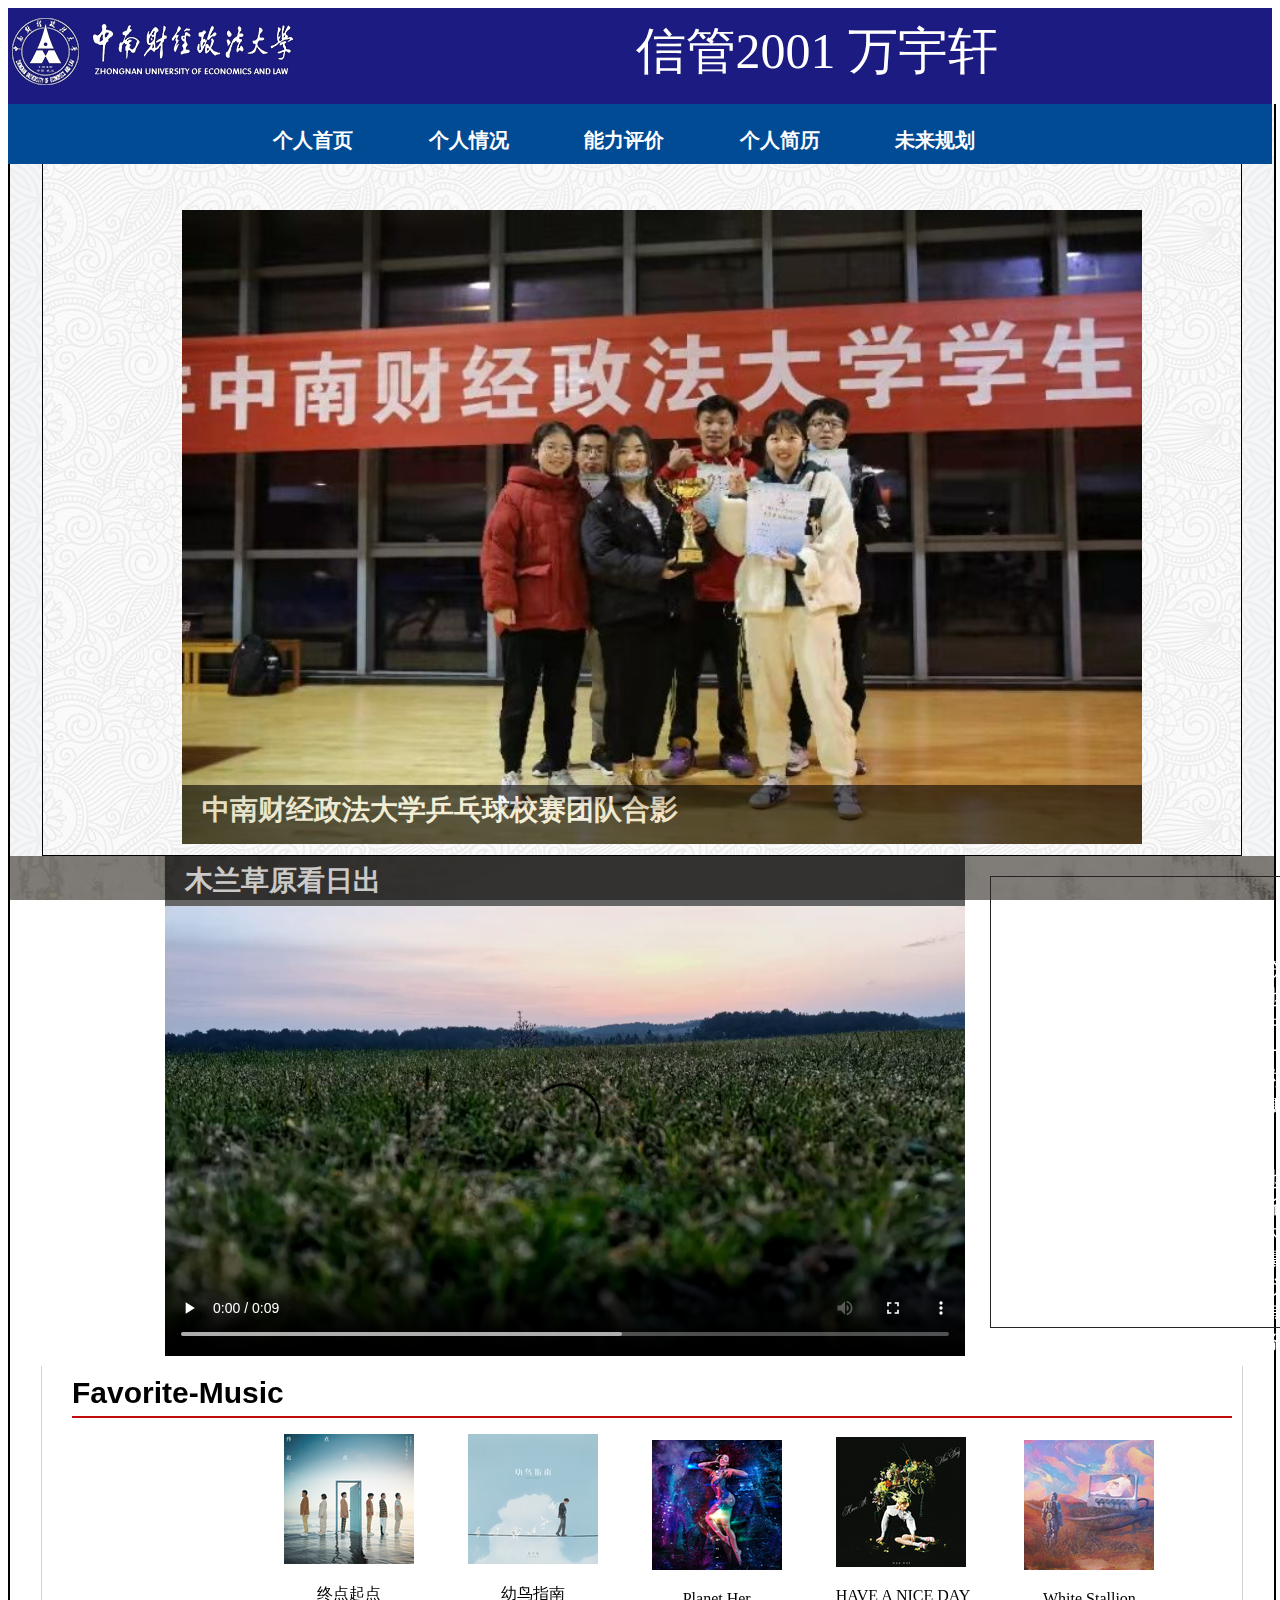
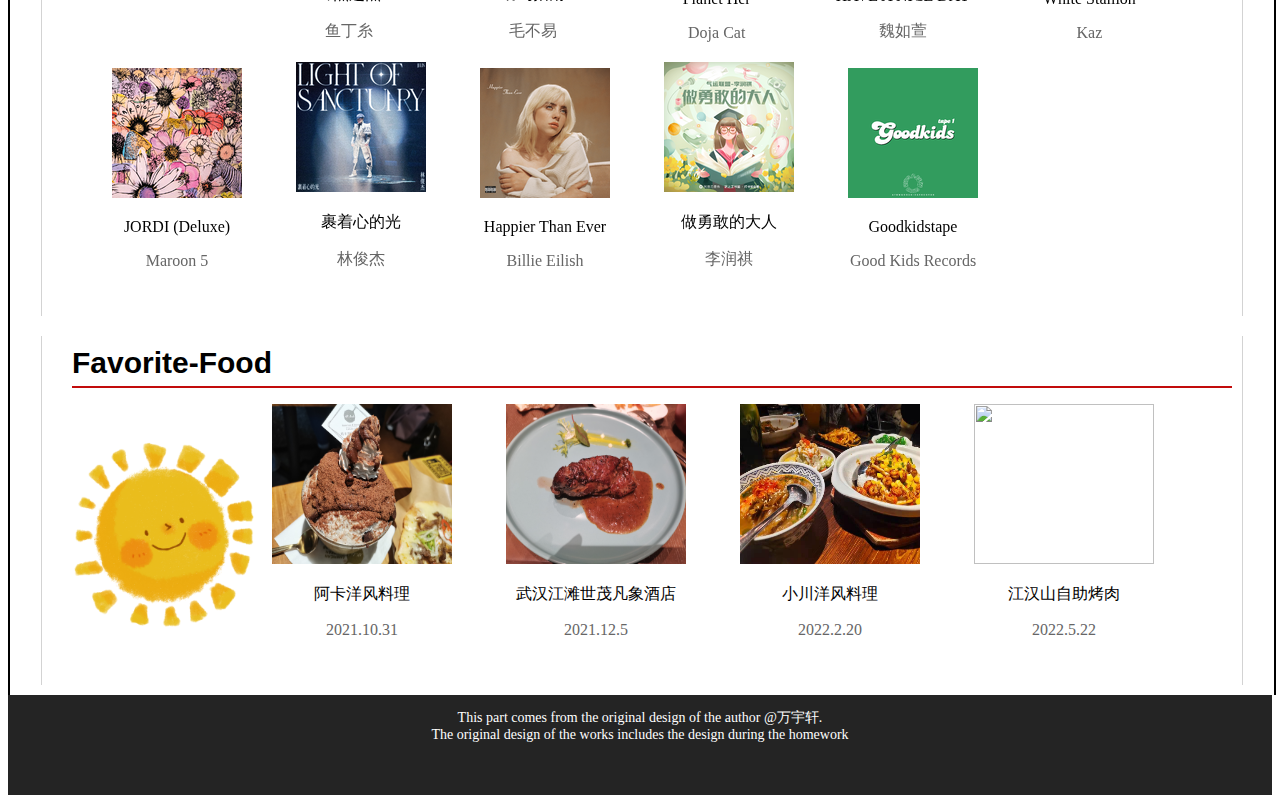
==== index.html @ 876a5306 "init" ====
<!DOCTYPE html>
<html lang="en">
<head>
    <meta charset="UTF-8">
    <meta http-equiv="X-UA-Compatible" content="IE=edge">
    <meta name="viewport" content="width=device-width, initial-scale=1.0">
    <link href="css/index.css" rel="stylesheet" type="text/css"/>
    <link rel="stylesheet" href="https://cdn.bootcss.com/font-awesome/4.7.0/css/font-awesome.css">
    <!--font awesome矢量图标库-->
    <script src="js/jquery-3.6.0.js"></script>
    <script src="js/index.js"></script>
    <title>万宇轩的个人简介</title>
</head>
<body>
    <!-- header -->
    <div id="header">
        <div class="inner">
            <div class="head">
                <a href="/" class="daoh"></a>
                <div class="bt_1">
                    <a  title="信管2001 万宇轩" target="_blank" class="">
                        <span class="bt_1">信管2001 万宇轩</span>
                    </a>
                </div>
            </div>
        </div>
    </div>
    <!-- 导航栏 -->
    <div class="menu">
        <ul class="nav">
            <li class="nav1"><a href="./index.html" target="_self">个人首页</a></li>
            <li class="nav1">
                <a href="./page2.html">个人情况</a>
                <ul class="sub">
                    <li><a href="./page2.html"  target="_self">基本情况</a></li>
                    <li><a href="./page2.html"  target="_self">个人爱好</a></li>
                    <li><a href="./page2.html"  target="_self">荣誉奖励</a></li>
                    <li><a href="./page2.html"  target="_self">求学经历</a></li>
                </ul>
            </li>
            <li class="nav1">
                <a href="./page3.html">能力评价</a>
                <ul class="sub">
                    <li><a href="./page3.html"  target="_self">科研创新</a></li>
                    <li><a href="./page3.html"  target="_self">专业技能</a></li>
                    <li><a href="./page3.html"  target="_self">文体特长</a></li>
                    <li><a href="./page3.html"  target="_self">社会工作</a></li>
                    <li><a href="./page3.html"  target="_self">社会实践</a></li>
                </ul>
            </li>
            <li class="nav1"><a href="./page3.html"  target="_self">个人简历</a></li>
            <li class="nav1"><a href="./page4.html"  target="_self">未来规划</a></li>  
        </ul>
    </div>

<!-- 主要内容container -->
<div class="container_1">
    <div class="in">
        <div id="box">
            <div id="banner" >
                <ul class="slider-list">
                    <li class="slider-pic">
                        <img src="./images/db-1.png" alt="中南财经政法大学乒乓球校赛团队合影" width="1000px" height="650px" style="position:absolute" /></a>
                        <div class="info_1">
                            <div class="title"><a href="./index.html" target="_self" style="text-decoration: none;color:#fff">中南财经政法大学乒乓球校赛团队合影</a></div>
                        </div>
                    </li>
                    <li class="slider-pic">
                        <img src="./images/db-2.png" alt="晒太阳" width="1000px" height="650px" style="position:absolute"/></a>
                        <div class="info_1">
                            <div class="title"><a href="./index.html" target="_self" style="text-decoration: none;color:#fff">晒太阳</a></div>
                        </div>
                    </li>
                    <li class="slider-pic">
                        <img src="./images/db-3.png" alt="师姐们毕业了" width="1000px" height="650px" style="position:absolute"/></a>
                        <div class="info_1">
                            <div class="title"><a href="./index.html" target="_self" style="text-decoration: none;color:#fff">师姐们毕业了</a></div>
                        </div>
                    </li> 
                    <li class="slider-pic">
                        <img src="./images/db-4.png" alt="木兰草原之行" width="1000px" height="650px" style="position:absolute"/></a>
                        <div class="info_1">
                            <div class="title"><a href="./index.html" target="_self" style="text-decoration: none;color:#fff">木兰草原之行</a></div>
                        </div>
                    </li>   
                </ul>
            </div >
            <a class="left" ><</a>
            <a class="right" >></a>
        </div>
    </div>
    <!-- 轮播图 -->
    
</div>
<div class="container_2">
    <div class="cont_2_1">
        <video width="800px" height="450px" controls >
         <source src="./images/mlcy.mp4" type="video/mp4">
        </video>
    </div>
    <div class="info_2">
        <div class="title"><a href="./index.html" target="_self" style="text-decoration: none;color:#fff">木兰草原看日出</a></div>
    </div>
    <div class="cont_2_2">
        <div class="cont_2_2_1">
        <p class="p1">木兰草原--日出视频记录</p>
        <p>“敕勒川，阴山下。天似穹庐，笼盖四野。天苍苍，野茫茫，风吹草地现牛羊。”提起草原，相信大家脑海中浮现的都是一望无际绿油油的草地，一轮圆月高悬净澈澈的天穹，大群奔驰的骏马，牧羊人在粗犷的烈风中扬起马鞭，赶着马匹。</p>
        <p>今天我要给大家介绍的是华中地区蒙古风情景区-武汉木兰草原。湖北省武汉市黄陂区王家河街道聂家岗，在木兰山东面、胜天农庄南面，属"木兰八景"之一，规划面积20000多余亩，分为草原风情旅游区和休闲度假区，融草原风情观光、户外拓展、水上游乐、商务会议、休闲度假为一体。</p>
        <!-- <p>一大片草原映入眼帘，眼前一亮的感觉，星星点缀的各式各样的蒙古包。往前走是一个人工湖，清澈见底，还有几只萌萌哒小鹅游来游去。不得不说，如果北方的草原粗犷而奔放，那么武汉的木兰草原，无疑多了一分小家碧玉的柔美多姿。这是江南和漠北的结合，给人一种全新的不一样的感受！</p> -->
    </div>
</div>
</div>
<div class="container_3">
    <div class="g-bd">
        <div class="g-wrap">
        <div class="u-title f-cb">
        <h3><span class="f-ff2">Favorite-Music</span></h3>
        </div>
    
        <ul class="m-cvrlst_m-cvrlst-alb2_f-cb">
        <li class="wwy-bt" style="margin-right: 50px;">
        <div>
        <img src="./images/music_1.jpg">
        <a  class="msk" title="终点起点"></a>
        </div>
        <p class="dec"><a title="终点起点">终点起点</a></p>
        <p class="f-thide">
        <span  title="鱼丁糸">
        <a class="s-fc3" >鱼丁糸</a>
        </span>
        </p>
        </li>
    
        <li class="wwy-bt" style="margin-right: 50px;">
        <div>
        <img src="./images/music_2.jpg">
        <a  class="msk" title="幼鸟指南"></a>
        </div>
        <p class="dec"><a title="幼鸟指南">幼鸟指南</a></p>
        <p class="f-thide">
        <span  title="毛不易">
        <a class="s-fc3" >毛不易</a>
        </span>
        </p>
        </li>
    
    
        <li class="wwy-bt" style="margin-right: 50px;">
        <div>
        <img src="./images/music_3.jpg">
        <a  class="msk" title="Planet Her"></a>
        </div>
        <p class="dec"><a  title="Planet Her">Planet Her</a></p>
        <p class="f-thide">
        <span  title="Doja Cat">
        <a class="s-fc3" >Doja Cat</a>
        </span>
        </p>
        </li>
    
    
        <li class="wwy-bt" style="margin-right: 50px;">
        <div>
        <img src="./images/music_4.jpg">
        <a class="msk" title="HAVE A NICE DAY"></a>
        </div>
        <p class="dec"><a  title="HAVE A NICE DAY">HAVE A NICE DAY</a></p>
        <p class="f-thide">
        <span  title="魏如萱">
        <a class="s-fc3" >魏如萱</a>
        </span>
        </p>
        </li>
    
    
        <li class="wwy-bt" style="margin-right: 50px;">
        <div>
        <img src="./images/music_5.jpg">
        <a class="msk" title="White Stallion"></a>
        </div>
        <p class="dec"><a  title="White Stallion">White Stallion</a></p>
        <p class="f-thide">
        <span  title="Kaz">
        <a class="s-fc3" >Kaz</a>
        </span>
        </p>
        </li>
    
    
        <li class="wwy-bt" style="margin-right: 50px;">
        <div>
        <img src="./images/music_6.jpg">
        <a  class="msk" title="JORDI (Deluxe)"></a>
        </div>
        <p class="dec"><a  title="JORDI (Deluxe)">JORDI (Deluxe)</a></p>
        <p class="f-thide">
        <span  title="Maroon 5">
        <a class="s-fc3" >Maroon 5</a>
        </span>
        </p>
        </li>
    
    
        <li class="wwy-bt" style="margin-right: 50px;">
        <div>
        <img src="./images/music_7.jpg">
        <a  class="msk" title="裹着心的光"></a>
        </div>
        <p class="dec"><a title="裹着心的光">裹着心的光</a></p>
        <p class="f-thide">
        <span  title="林俊杰">
        <a class="s-fc3" >林俊杰</a>
        </span>
        </p>
        </li>
    
    
        <li class="wwy-bt" style="margin-right: 50px;">
        <div>
        <img src="./images/music_8.jpg">
        <a  class="msk" title="Happier Than Ever"></a>
        </div>
        <p class="dec"><a  title="Happier Than Ever">Happier Than Ever</a></p>
        <p class="f-thide">
        <span  title="Billie Eilish">
        <a class="s-fc3" >Billie Eilish</a>
        </span>
        </p>
        </li>
    
    
        <li class="wwy-bt" style="margin-right: 50px;">
        <div>
        <img src="./images/music_9.jpg">
        <a  class="msk" title="做勇敢的大人"></a>
        </div>
        <p class="dec"><a  title="做勇敢的大人">做勇敢的大人</a></p>
        <p class="f-thide">
        <span  title="李润祺">
        <a class="s-fc3" >李润祺</a>
        </span>
        </p>
        </li>
    
    
        <li class="wwy-bt" style="margin-right: 50px;">
        <div>
        <img src="./images/music_10.jpg">
        <a class="msk" title="Goodkidstape"></a>
        </div>
        <p class="dec"><a  title="Goodkidstape 1">Goodkidstape</a></p>
        <p class="f-thide">
            <span  title="A Few Good Kids Records">
                <a class="s-fc3" >Good Kids Records</a>
                </span>
        </p>
        </li>
        </ul>
        </div>
        </div>
</div>

<div class="container_4">
    <div class="g-bd">
        <div class="cont_4_1">
            <img src="./images/bottom.png" alt=" " width="200px" height="200px">
        </div>
        <div class="g-wrap">
        <div class="u-title f-cb">
        <h3><span class="f-ff2">Favorite-Food</span></h3>
        </div>
    
        <ul class="m-cvrlst_m-cvrlst-alb2_f-cb">
        <li class="wwy-bt" style="margin-right: 50px;">
        <div>
        <img src="./images/food_1.jpg" width="180px" height="160px">
        <a  class="msk" title="阿卡洋风料理"></a>
        </div>
        <p class="dec"><a title="阿卡洋风料理">阿卡洋风料理</a></p>
        <p class="f-thide">
        <span  title="2021.10.31">
        <a class="s-fc3" >2021.10.31</a>
        </span>
        </p>
        </li>
    
        <li class="wwy-bt" style="margin-right: 50px;">
        <div>
        <img src="./images/food_2.jpg" width="180px" height="160px">
        <a  class="msk" title="武汉江滩世茂凡象酒店"></a>
        </div>
        <p class="dec"><a title="武汉江滩世茂凡象酒店">武汉江滩世茂凡象酒店</a></p>
        <p class="f-thide">
        <span  title="2021.12.5">
        <a class="s-fc3" >2021.12.5</a>
        </span>
        </p>
        </li>
    
    
        <li class="wwy-bt" style="margin-right: 50px;">
        <div>
        <img src="./images/food_3.jpg" width="180px" height="160px">
        <a  class="msk" title="小川洋风料理"></a>
        </div>
        <p class="dec"><a  title="小川洋风料理">小川洋风料理</a></p>
        <p class="f-thide">
        <span  title="Doja Cat">
        <a class="s-fc3" >2022.2.20</a>
        </span>
        </p>
        </li>
    
    
        <li class="wwy-bt" style="margin-right: 50px;">
        <div>
        <img src="./images/food_4.jpg" width="180px" height="160px">
        <a class="msk" title="江汉山自助烤肉"></a>
        </div>
        <p class="dec"><a  title="江汉山自助烤肉">江汉山自助烤肉</a></p>
        <p class="f-thide">
        <span  title="2022.5.22">
        <a class="s-fc3" >2022.5.22</a>
        </span>
        </p>
        </li>
    
        </ul>
        </div>
        </div>
</div>
		
<!-- 底部footer -->
    <div class="footer">
        <p>This part comes from the original design of the author @万宇轩. <br>The original design of the works includes the design during the homework</p>
    </div>
</body>
</html>
---- css/index.css ----
div.inner{
    margin: 0;
    padding: 0;
    width: 1000px;
    
}

div#header{
    height: 96px;
    background-color: rgb(27, 27, 129);
}

.daoh {
    display: inline-block;
    width: 284px;
    height: 67px;
    position: absolute;
    left: 4px;
    top: 10px;
}
.head {
    width: 100%;
    height: 96px;
    position: relative;
    background: url(../images/logo.png) no-repeat 2px 10px;
}

.head .head_1 {
    width: 371px;
    height: 20px;
    position: absolute;
    top: 10px;
    right: 0px;
}

ol, ul {
    list-style: none;
}

.bt_1  {
    float: right;
    position: relative;
    font-size: 50px;
    color: #fff;
    font-family: "隶书";
    padding: 5px 5px;
}




/* 导航栏 */
.menu{
    float: left;
    width:100%;
    height:60px;
    text-align: center;
    background-color:#014b95;
}
.menu .nav{
    list-style: none;
    padding-left:18%;  
} 

.menu .nav1{
    position: relative;
    float:left;
    width:15%;
}
.menu li a{
    display: block;
    background-color: #014b95;
    color: #fff;
    font-family:Arial, Helvetica, sans-serif;
    font-size:20px;
    font-weight:bold;
    line-height: 40px;
    padding: 0 20px;
    text-decoration: none;
}
.menu li:hover a {
    background-color: #1f8adc;
}
/* 子菜单 */
.sub {
    position: absolute;
    z-index: 999;
    width : 100%;
    height: 0;
    opacity: 0;
    overflow: hidden;
    text-align: center;
   
}

/* 鼠标移入显示 */
li:hover ul.sub {
    opacity: 1;
    height : auto;
    
}
.sub li {
    float: none;
    z-index:999;
}
.sub a {
    color: rgb(255, 255, 255) ;
    /*因为前面定义过a的样式，加!important表示优先执行*/
    font-weight: normal !important;
    line-height: 1.5 !important;
    padding: 10px !important;
    background-color: #014b95;
}
.sub li:hover a {
    background-color: rgb(0, 114, 202);

}

/* 轮播图 */
#box{
    /*border:1px solid black;*/
    height: 710px;
    background: url('../images/background4.png') no-repeat center center;
    background-size: cover;
    /* position: relative; */
}
#banner{
    /*border:1px solid #000;*/
    width: 1000px;
    height: 650px; 
    padding-top:30px;
    overflow: hidden;
    position: relative;
    margin: auto;
}
ul li{list-style-type: none}
#banner ul{
    /*border:1px solid #000;*/ 
    overflow: hidden;
    position: relative;
} 
#banner ul>li{
    /*border:1px solid #000;*/
    width: 1000px;
    height: 650px;
    float: left;
    position: relative;
}
/*新闻标题*/
.info_1{
    /* border:1px solid #000; */
    position: absolute; 
    margin-top:575px;
    z-index: 2;
    width: 1000px;
    height: 70px;
    background-color: #000;
    opacity: 0.6;
}

.info_2{
    /* border:1px solid #000; */
    position: absolute;
    margin-left: 155px; 
    margin-top:0;
    z-index: 2;
    width: 800px;
    height: 50px;
    background-color: #000;
    opacity: 0.6;
}

.title{
    position: absolute;
    height: 50px;
    line-height: 50px;
    padding: 0 20px;
    font-size: 28px;
    font-weight: bold;
    z-index: 50;
}
/*左右按钮*/
.left,.right {
    /*display: block;*/
    width: 55px;
    text-align: center;
    height: 80px;
    /**/line-height: 70px;
    background: #000;
    color: #fff;
    font-size: 80px;
    font-weight: 200;
    z-index: 2;
    opacity: 0.5;    
}
.left {
    position:relative;
    float:left;
    margin-top:-340px;
}
.right {
    position:relative;
    float:right;
    margin-top:-340px;
}
  
.container_1{
    /* float: left; */
    top:140px;
    background: url(../images/bg-3.png) fixed center 0;
    height: auto;
    width: 100%;
    padding: 0px;
    border-left:  #000 2px solid;
    border-right:  #000 2px solid;
}

.in{
    width: 1198px;
    height: 750px;
    /* margin-top: 100px; */
    /* margin-left: 100px; */
    margin: auto;
    background: url(../images/bg-2.png) fixed center 0;
    border: #000 1px solid;
    /* position: relative; */
    /* float: left; */
    /* background-color: rgb(242, 241, 221); */
}

.container_2{
    float: left;
    height: 500px;
    width: 100%;
    background: url(../images/zhongj-bg.jpg) fixed center 0;
    padding: 0px;
    border-left:  #000 2px solid;
    border-right:  #000 2px solid;
}

.cont_2_1{
    float: left;
    margin-left: 145px;
    margin-top: 40px;
    padding: 10px;
}

.cont_2_2{
    /* float: right; */
    width: 365px;
    margin-top: 20px;
    margin-left: 980px;
    height: 450px;
    border: #242424 1px solid;
}

.cont_2_2_1{
    margin-left: 10px;
}

.cont_2_2_1 .p1{
    font-weight: bold;
    font-family: "黑体";
    font-size: 24px;
    color: #fff;
}
.cont_2_2_1 p{
    font-size: 20px;
    font-family: "宋体";
    /* line-height: 120%; */
    color: #fff;
}

.container_3{
    float: left;
    height: auto;
    width: 100%;
    background: url(../images/bg-3.png) fixed center 0;
    padding: 0px;
    border-left:  #000 2px solid;
    border-right:  #000 2px solid;
}

.g-bd{
    width: 1200px;
    /* min-height: 500px; */
    margin: 10px auto;
    background-color: #fff;
    border: 1px solid #d3d3d3;
    border-width: 0 1px;
}

.container_4{
    float: left;
    height: auto;
    width: 100%;
    background: url(../images/bg-2.png) fixed center 0;
    padding: 0px;
    border-left:  #000 2px solid;
    border-right:  #000 2px solid;
}

.cont_4_1{
    position: absolute;
    margin-top: 100px;
    margin-left: 20px;
    width: 100px;
    height: 100px;
}
.g-wrap {
    margin-left: 20px;
    padding: 10px;
}

.u-title {
    height: 40px;
    border-bottom: 2px solid #c20c0c;
}

.u-title h3 {
    margin-top: 0;
    float: left;
    font-size: 30px;
    font-weight: bolder;

}

.f-ff2 {
    font-family: "Microsoft Yahei", Arial, Helvetica, sans-serif;
}


.dec{
    text-align: center;
}

.f-thide {
    text-align: center;
    font-size: 16px;
    overflow: hidden;
    text-overflow: ellipsis;
    white-space: nowrap;
    word-wrap: normal;
}


.s-fc3, a.s-fc3:hover {
    text-align: center;
    color: #666;
}


.wwy-bt{
    display: inline-block;
}

.footer{
    display: table;
    height: 100px;
    width: 100%;
    background: #242424;
    /* border-bottom: 1px solid #000; */
}

.footer p{
    vertical-align: middle;
    text-align:center;
    font-family:'微软雅黑';
    font-size:14px;
    color: #fff;
}
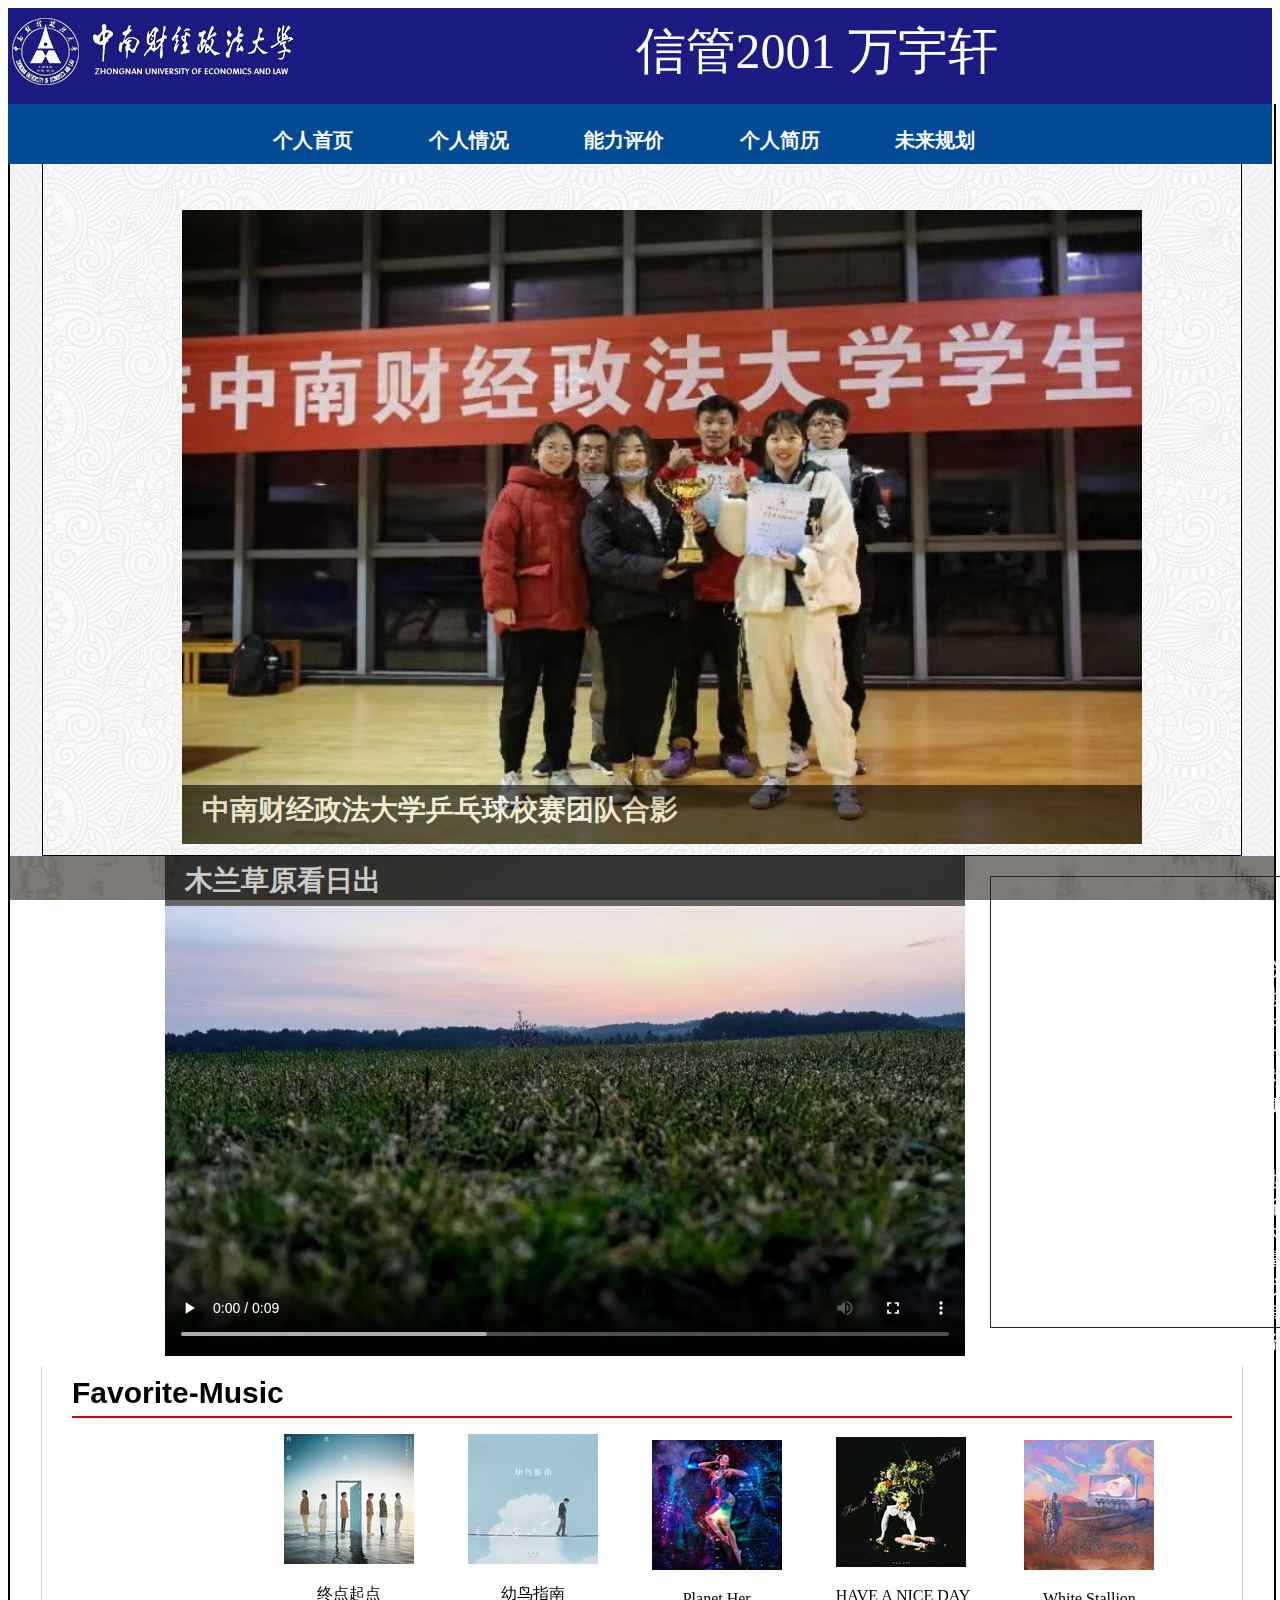
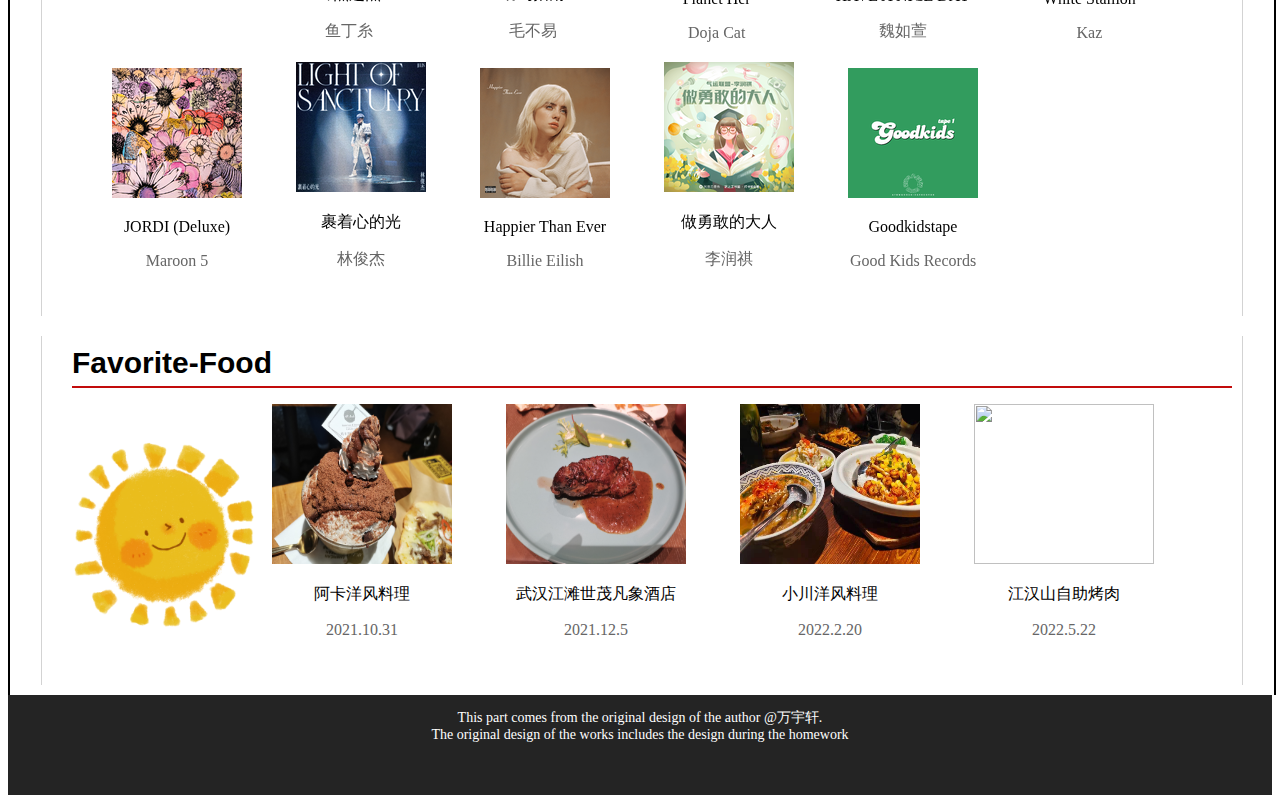
==== commit 5a35cb5d: "index.html" ====
--- a/index.html
+++ b/index.html
@@ -78,7 +78,7 @@
                         </div>
                     </li> 
                     <li class="slider-pic">
-                        <img src="./images/db-4.png" alt="木兰草原之行" width="1000px" height="650px" style="position:absolute"/></a>
+                        <img src="./images/db-4.png"  alt="木兰草原之行" width="1000px" height="650px" style="position:absolute"/></a>
                         <div class="info_1">
                             <div class="title"><a href="./index.html" target="_self" style="text-decoration: none;color:#fff">木兰草原之行</a></div>
                         </div>
@@ -335,4 +335,4 @@
         <p>This part comes from the original design of the author @万宇轩. <br>The original design of the works includes the design during the homework</p>
     </div>
 </body>
-</html>+</html>
